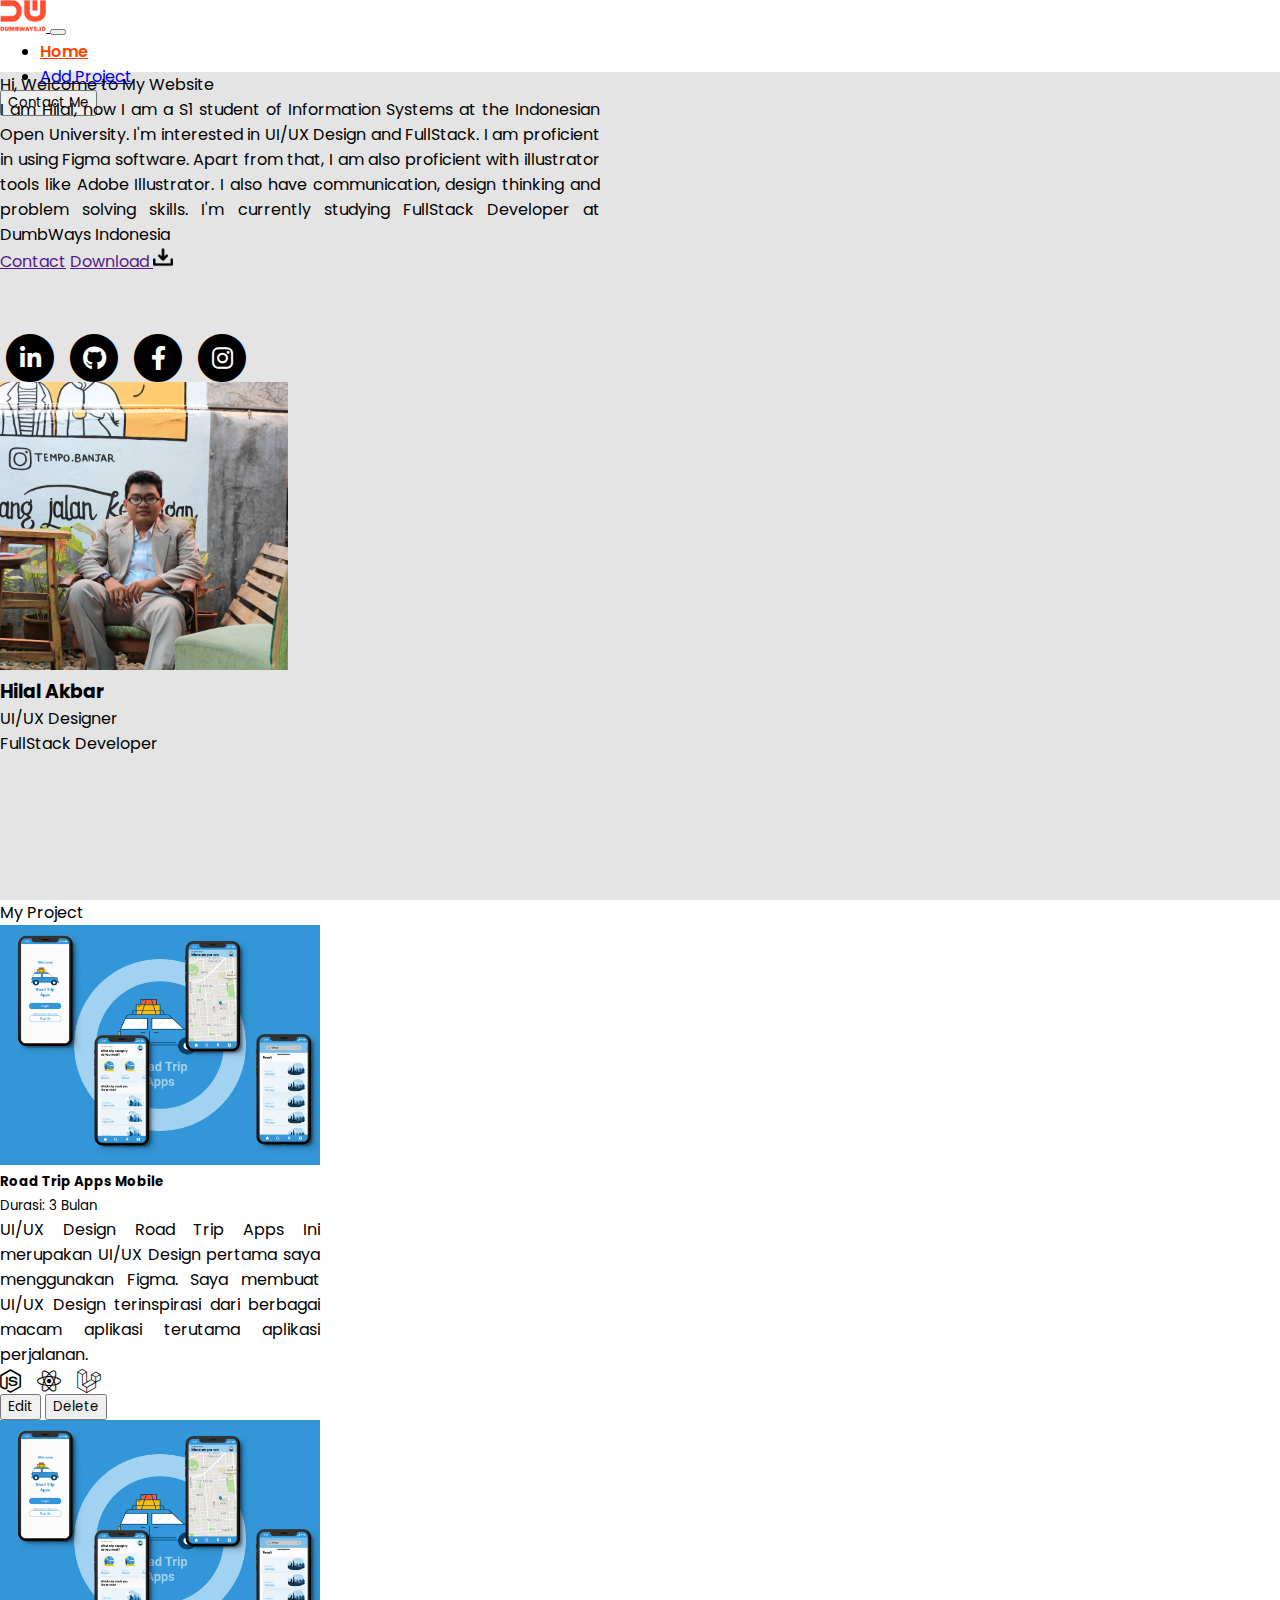
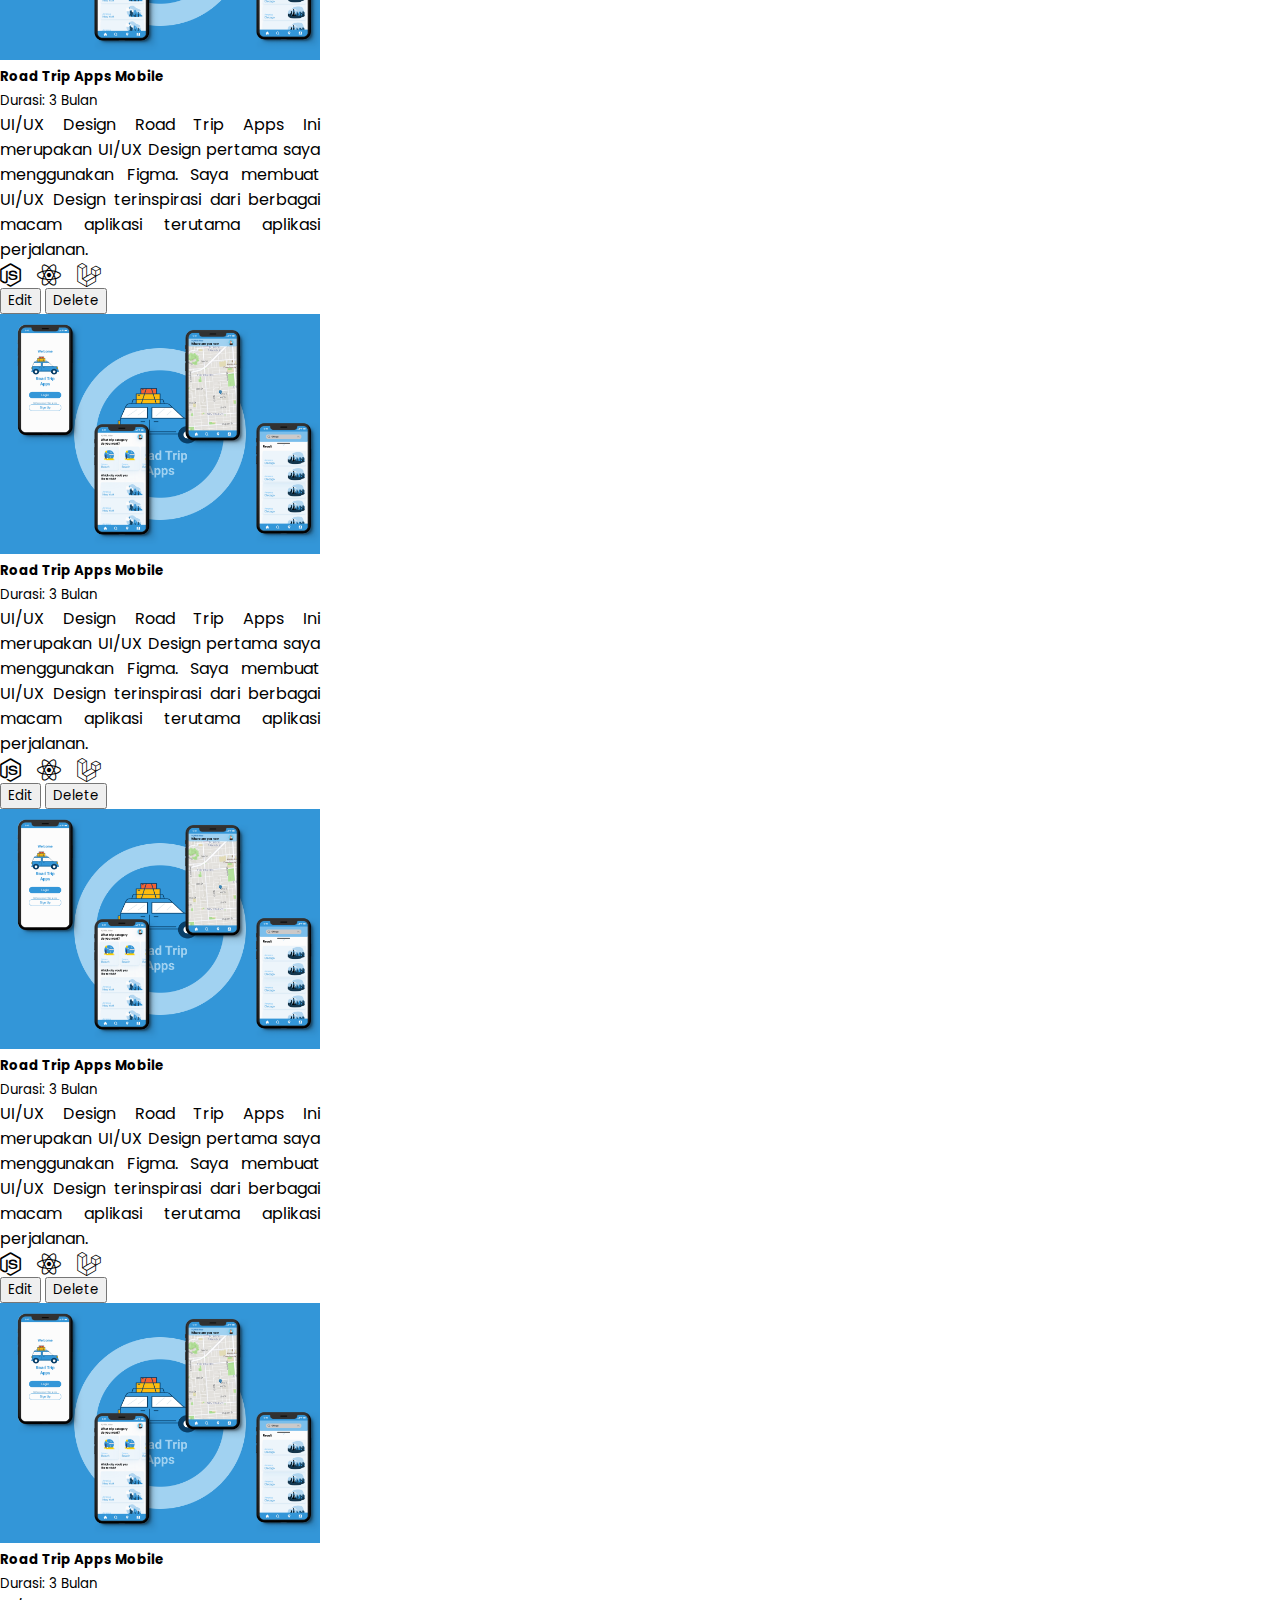
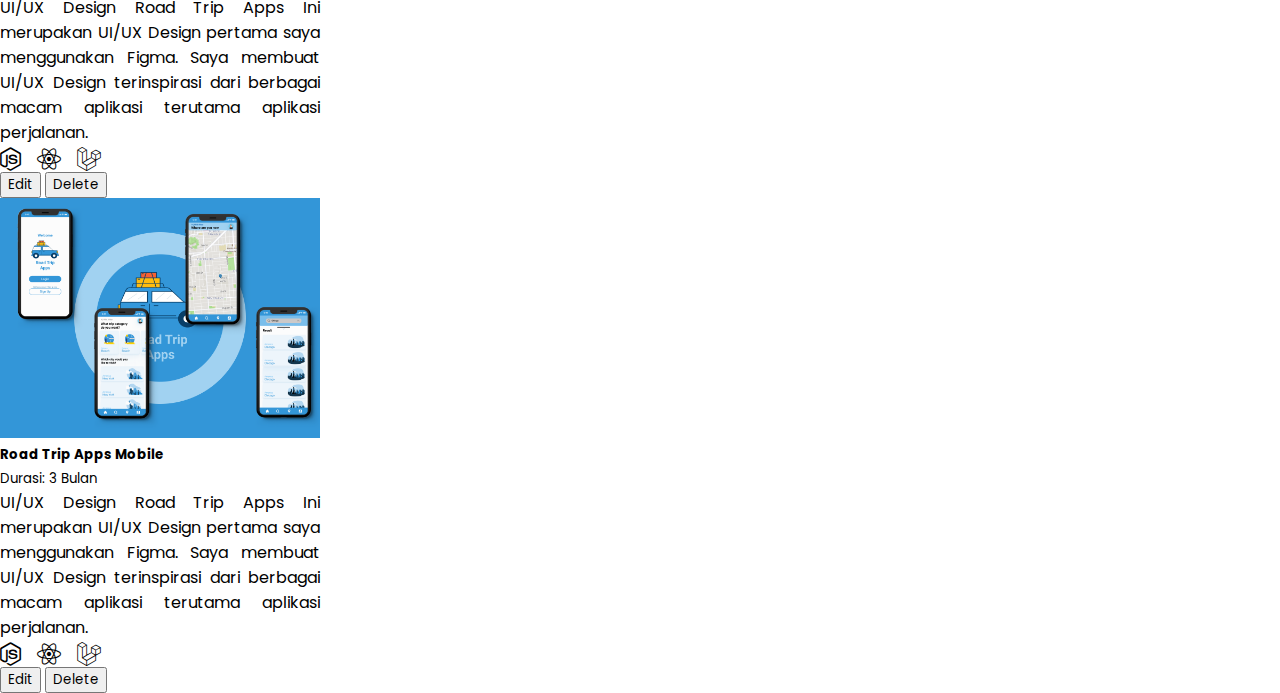
==== index.html @ f837141d "task day6 (chapter2)" ====
<!DOCTYPE html>
<html lang="en">
    <head>
        <meta charset="utf-8" />
        <meta name="viewport" content="width=device-width, initial-scale=1" />
        <title>Bootstrap demo</title>

        <!-- My Style -->
        <link rel="stylesheet" href="style.css" />

        <!-- Bootstrap Style -->
        <link
            href="https://cdn.jsdelivr.net/npm/bootstrap@5.2.0-beta1/dist/css/bootstrap.min.css"
            rel="stylesheet"
            integrity="sha384-0evHe/X+R7YkIZDRvuzKMRqM+OrBnVFBL6DOitfPri4tjfHxaWutUpFmBp4vmVor"
            crossorigin="anonymous"
        />

        <!-- Font Style -->
        <link rel="preconnect" href="https://fonts.googleapis.com" />
        <link rel="preconnect" href="https://fonts.gstatic.com" crossorigin />
        <link
            href="https://fonts.googleapis.com/css2?family=Poppins:wght@200;400;500;600;700;800;900&display=swap"
            rel="stylesheet"
        />
        <link
            rel="stylesheet"
            href="https://cdnjs.cloudflare.com/ajax/libs/font-awesome/6.1.1/css/all.min.css"
            integrity="sha512-KfkfwYDsLkIlwQp6LFnl8zNdLGxu9YAA1QvwINks4PhcElQSvqcyVLLD9aMhXd13uQjoXtEKNosOWaZqXgel0g=="
            crossorigin="anonymous"
            referrerpolicy="no-referrer"
        />
        <link
            rel="stylesheet"
            href="https://cdnjs.cloudflare.com/ajax/libs/font-awesome/6.0.0/css/all.min.css"
            integrity="sha512-9usAa10IRO0HhonpyAIVpjrylPvoDwiPUiKdWk5t3PyolY1cOd4DSE0Ga+ri4AuTroPR5aQvXU9xC6qOPnzFeg=="
            crossorigin="anonymous"
            referrerpolicy="no-referrer"
        />
        <link
            rel="stylesheet"
            href="https://cdnjs.cloudflare.com/ajax/libs/font-awesome/6.0.0-beta2/css/all.min.css"
            integrity="sha512-YWzhKL2whUzgiheMoBFwW8CKV4qpHQAEuvilg9FAn5VJUDwKZZxkJNuGM4XkWuk94WCrrwslk8yWNGmY1EduTA=="
            crossorigin="anonymous"
            referrerpolicy="no-referrer"
        />
        <link
            rel="stylesheet"
            href="https://cdnjs.cloudflare.com/ajax/libs/font-awesome/6.0.0-beta3/css/all.min.css"
            integrity="sha512-Fo3rlrZj/k7ujTnHg4CGR2D7kSs0v4LLanw2qksYuRlEzO+tcaEPQogQ0KaoGN26/zrn20ImR1DfuLWnOo7aBA=="
            crossorigin="anonymous"
            referrerpolicy="no-referrer"
        />
        <link
            rel="stylesheet"
            href="https://cdnjs.cloudflare.com/ajax/libs/font-awesome/6.1.0/css/all.min.css"
            integrity="sha512-10/jx2EXwxxWqCLX/hHth/vu2KY3jCF70dCQB8TSgNjbCVAC/8vai53GfMDrO2Emgwccf2pJqxct9ehpzG+MTw=="
            crossorigin="anonymous"
            referrerpolicy="no-referrer"
        />
    </head>
    <body>
        <nav class="navbar navbar-expand-lg bg-light">
            <div class="container-lg">
                <a class="navbar-brand" href="#"
                    ><img src="asset/img/brandred.png" alt="logo" height="32" />
                </a>
                <button
                    class="navbar-toggler"
                    type="button"
                    data-bs-toggle="collapse"
                    data-bs-target="#navbarSupportedContent"
                    aria-controls="navbarSupportedContent"
                    aria-expanded="false"
                    aria-label="Toggle navigation"
                >
                    <span class="navbar-toggler-icon"></span>
                </button>
                <div
                    class="collapse navbar-collapse"
                    id="navbarSupportedContent"
                >
                    <ul class="navbar-nav me-auto mb-2 mb-lg-0">
                        <li class="nav-item">
                            <a
                                class="nav-link text-orange"
                                aria-current="page"
                                href="#"
                            >
                                Home
                            </a>
                        </li>
                        <li class="nav-item">
                            <a class="nav-link" aria-current="page" href="my project/project.html" target="_blank">
                                Add Project
                            </a>
                        </li>
                    </ul>
                    <button class="btn btn-dark text-white" type="submit">
                        Contact Me
                    </button>
                </div>
            </div>
        </nav>

        <div
            class="container-fluid d-flex justify-content-center align-items-center bg-blue"
        >
            <div class="container-lg">
                <div
                    class="d-flex justify-content-center rounded shadow bg-white py-5"
                >
                    <div class="container-content me-5">
                        <p class="h2 mb-3 fw-bold">Hi, Welcome to My Website</p>
                        <p class="mb-5">
                            I am Hilal, now I am a S1 student of Information
                            Systems at the Indonesian Open University. I'm
                            interested in UI/UX Design and FullStack. I am
                            proficient in using Figma software. Apart from that,
                            I am also proficient with illustrator tools like
                            Adobe Illustrator. I also have communication, design
                            thinking and problem solving skills. I'm currently
                            studying FullStack Developer at DumbWays Indonesia
                        </p>
                        <div class="py-2">
                            <a
                                href=""
                                class="btn btn-dark py-1 px-3 rounded-pill text-white text-decoration-none"
                                >Contact</a
                            >
                            <a
                                href=""
                                class="text-dark text-decoration-none ms-3"
                                >Download
                                <img
                                    src="asset/icon/arrow_download_icon.png"
                                    alt=""
                                    height="20"
                            /></a>
                        </div>
                        <div class="media">
                            <span class="fa-stack">
                                <i
                                    class="fa-solid fa-circle fa-stack-2x text-center"
                                ></i>
                                <a
                                    href="https://www.linkedin.com/in/hilal-akbar/"
                                    target="_blank"
                                >
                                    <i
                                        class="fa-brands fa-linkedin-in fa-stack-1x fa-inverse"
                                    ></i>
                                </a>
                            </span>
                            <span class="fa-stack">
                                <i class="fa-solid fa-circle fa-stack-2x"></i>
                                <a
                                    href="https://github.com/akbr-hilal"
                                    target="_blank"
                                >
                                    <i
                                        class="fa-brands fa-github fa-stack-1x fa-inverse"
                                    ></i>
                                </a>
                            </span>
                            <span class="fa-stack">
                                <i class="fa-solid fa-circle fa-stack-2x"></i>
                                <a
                                    href="https://www.facebook.com/akbrhilal/"
                                    target="_blank"
                                >
                                    <i
                                        class="fa-brands fa-facebook-f fa-stack-1x fa-inverse"
                                    ></i>
                                </a>
                            </span>
                            <span class="fa-stack">
                                <i class="fa-solid fa-circle fa-stack-2x"></i>
                                <a
                                    href="https://www.instagram.com/akbr_hilal/"
                                    target="_blank"
                                >
                                    <i
                                        class="fa-brands fa-instagram fa-stack-1x fa-inverse"
                                    ></i>
                                </a>
                            </span>
                        </div>
                    </div>
                    <div class="card rounded" style="width: 18rem">
                        <img
                            src="asset/img/IMG_4222.jpg"
                            class="card-img-top rounded-top"
                            alt="..."
                        />
                        <div class="card-body">
                            <h3 class="card-title text-center">Hilal Akbar</h3>
                            <p class="card-text text-center">
                                UI/UX Designer <br />
                                FullStack Developer
                            </p>
                        </div>
                    </div>
                </div>
            </div>
        </div>

        <div class="container-fluid2">
            <div class="pt-4">
                <p class="h2 text-center fw-bold">My Project</p>
                <div class="container bg-white">
                    <div class="d-flex justify-content-center flex-row py-3 flex-wrap align">
                        <div class="card bg-light ms-4 mb-5" style="width: 20rem">
                            <img
                                src="asset/img/uplabs.png"
                                class="card-img-top"
                                alt=""
                            />
                            <div class="card-body">
                                <h5 class="card-title m-0 p-0">Road Trip Apps Mobile </h5>
                                <p class="mb-3"><small>Durasi: 3 Bulan</small></p>
                                <p class="card-text mb-4">
                                    UI/UX Design Road Trip Apps Ini merupakan UI/UX Design pertama saya menggunakan Figma. Saya membuat UI/UX Design terinspirasi dari berbagai macam aplikasi terutama aplikasi perjalanan.
                                    
                                </p>
                            </div>
                            <div class="card-body">
                                <i class="fa-brands fa-node-js"></i>
                                <i class="fa-brands fa-react"></i>
                                <i class="fa-brands fa-laravel"></i>
                            </div>

                            <div class="d-grid gap-2 d-md-flex mx-auto mb-3 justify-content-center">
                                <button class="btn btn-dark col-12 " type="button">
                                    Edit
                                </button>
                                <button class="btn btn-dark col-12 " type="button">
                                    Delete
                                </button>
                            </div>
                        </div>
                        <div class="card bg-light ms-4 mb-5" style="width: 20rem">
                            <img
                                src="asset/img/uplabs.png"
                                class="card-img-top"
                                alt=""
                            />
                            <div class="card-body">
                                <h5 class="card-title m-0 p-0">Road Trip Apps Mobile </h5>
                                <p class="mb-3"><small>Durasi: 3 Bulan</small></p>
                                <p class="card-text mb-4">
                                    UI/UX Design Road Trip Apps Ini merupakan UI/UX Design pertama saya menggunakan Figma. Saya membuat UI/UX Design terinspirasi dari berbagai macam aplikasi terutama aplikasi perjalanan.
                                    
                                </p>
                            </div>
                            <div class="card-body">
                                <i class="fa-brands fa-node-js"></i>
                                <i class="fa-brands fa-react"></i>
                                <i class="fa-brands fa-laravel"></i>
                            </div>

                            <div class="d-grid gap-2 d-md-flex mx-auto mb-3 justify-content-center">
                                <button class="btn btn-dark col-12 " type="button">
                                    Edit
                                </button>
                                <button class="btn btn-dark col-12 " type="button">
                                    Delete
                                </button>
                            </div>
                        </div>
                        <div class="card bg-light ms-4 mb-5" style="width: 20rem">
                            <img
                                src="asset/img/uplabs.png"
                                class="card-img-top"
                                alt=""
                            />
                            <div class="card-body">
                                <h5 class="card-title m-0 p-0">Road Trip Apps Mobile </h5>
                                <p class="mb-3"><small>Durasi: 3 Bulan</small></p>
                                <p class="card-text mb-4">
                                    UI/UX Design Road Trip Apps Ini merupakan UI/UX Design pertama saya menggunakan Figma. Saya membuat UI/UX Design terinspirasi dari berbagai macam aplikasi terutama aplikasi perjalanan.
                                    
                                </p>
                            </div>
                            <div class="card-body">
                                <i class="fa-brands fa-node-js"></i>
                                <i class="fa-brands fa-react"></i>
                                <i class="fa-brands fa-laravel"></i>
                            </div>

                            <div class="d-grid gap-2 d-md-flex mx-auto mb-3 justify-content-center">
                                <button class="btn btn-dark col-12 " type="button">
                                    Edit
                                </button>
                                <button class="btn btn-dark col-12 " type="button">
                                    Delete
                                </button>
                            </div>
                        </div>
                        <div class="card bg-light ms-4 mb-5" style="width: 20rem">
                            <img
                                src="asset/img/uplabs.png"
                                class="card-img-top"
                                alt=""
                            />
                            <div class="card-body">
                                <h5 class="card-title m-0 p-0">Road Trip Apps Mobile </h5>
                                <p class="mb-3"><small>Durasi: 3 Bulan</small></p>
                                <p class="card-text mb-4">
                                    UI/UX Design Road Trip Apps Ini merupakan UI/UX Design pertama saya menggunakan Figma. Saya membuat UI/UX Design terinspirasi dari berbagai macam aplikasi terutama aplikasi perjalanan.
                                    
                                </p>
                            </div>
                            <div class="card-body">
                                <i class="fa-brands fa-node-js"></i>
                                <i class="fa-brands fa-react"></i>
                                <i class="fa-brands fa-laravel"></i>
                            </div>

                            <div class="d-grid gap-2 d-md-flex mx-auto mb-3 justify-content-center">
                                <button class="btn btn-dark col-12 " type="button">
                                    Edit
                                </button>
                                <button class="btn btn-dark col-12 " type="button">
                                    Delete
                                </button>
                            </div>
                        </div>
                        <div class="card bg-light ms-4 mb-5" style="width: 20rem">
                            <img
                                src="asset/img/uplabs.png"
                                class="card-img-top"
                                alt=""
                            />
                            <div class="card-body">
                                <h5 class="card-title m-0 p-0">Road Trip Apps Mobile </h5>
                                <p class="mb-3"><small>Durasi: 3 Bulan</small></p>
                                <p class="card-text mb-4">
                                    UI/UX Design Road Trip Apps Ini merupakan UI/UX Design pertama saya menggunakan Figma. Saya membuat UI/UX Design terinspirasi dari berbagai macam aplikasi terutama aplikasi perjalanan.
                                    
                                </p>
                            </div>
                            <div class="card-body">
                                <i class="fa-brands fa-node-js"></i>
                                <i class="fa-brands fa-react"></i>
                                <i class="fa-brands fa-laravel"></i>
                            </div>

                            <div class="d-grid gap-2 d-md-flex mx-auto mb-3 justify-content-center">
                                <button class="btn btn-dark col-12 " type="button">
                                    Edit
                                </button>
                                <button class="btn btn-dark col-12 " type="button">
                                    Delete
                                </button>
                            </div>
                        </div>
                        <div class="card bg-light ms-4 mb-5" style="width: 20rem">
                            <img
                                src="asset/img/uplabs.png"
                                class="card-img-top"
                                alt=""
                            />
                            <div class="card-body">
                                <h5 class="card-title m-0 p-0">Road Trip Apps Mobile </h5>
                                <p class="mb-3"><small>Durasi: 3 Bulan</small></p>
                                <p class="card-text mb-4">
                                    UI/UX Design Road Trip Apps Ini merupakan UI/UX Design pertama saya menggunakan Figma. Saya membuat UI/UX Design terinspirasi dari berbagai macam aplikasi terutama aplikasi perjalanan.
                                    
                                </p>
                            </div>
                            <div class="card-body">
                                <i class="fa-brands fa-node-js"></i>
                                <i class="fa-brands fa-react"></i>
                                <i class="fa-brands fa-laravel"></i>
                            </div>

                            <div class="d-grid gap-2 d-md-flex mx-auto mb-3 justify-content-center">
                                <button class="btn btn-dark col-12 " type="button">
                                    Edit
                                </button>
                                <button class="btn btn-dark col-12 " type="button">
                                    Delete
                                </button>
                            </div>
                        </div>
                    </div>
                </div>
            </div>
        </div>
        <!-- My JS -->

        <!-- Bootstrap JS -->
        <script
            src="https://cdn.jsdelivr.net/npm/bootstrap@5.2.0-beta1/dist/js/bootstrap.bundle.min.js"
            integrity="sha384-pprn3073KE6tl6bjs2QrFaJGz5/SUsLqktiwsUTF55Jfv3qYSDhgCecCxMW52nD2"
            crossorigin="anonymous"
        ></script>
    </body>
</html>
---- style.css ----
*{
  /* background-color: red; */
  margin: 0;
  font-family: 'Poppins', sans-serif;
}

nav{
    height: 8vh;
}

.bg-blue{
    background-color: rgb(228, 228, 228);
}

.container-fluid{
  height: 92vh;
}

.container-content{
  width: 600px;
  text-align: justify;
}

.container-fluid2{
    height: 100vh;
}

.text-orange{
    font-weight: 600 !important;
    color: orangered !important;
}

.btn-dark:hover{
    background-color: orangered !important;
    border: 1px solid orangered !important;
}

.text-dark:hover{
  font-weight: 700;
}

.media{   
  padding-top: 60px;
}

.media img{
  width: 40px;
  margin-right: 24px;
}

.fa-stack{
  font-size: 24px;
  vertical-align: middle;
}
.fa-stack:hover{
  color: orangered;
}

i{
  vertical-align: middle;
}

/* Project List */
.card img{
    width: 100%;
    object-fit: cover;
}

.card .card-body{
    text-align: justify;
}

.card .card-body i{
    font-size: 24px;
    padding-right: 12px;
    font-weight: 500;
}
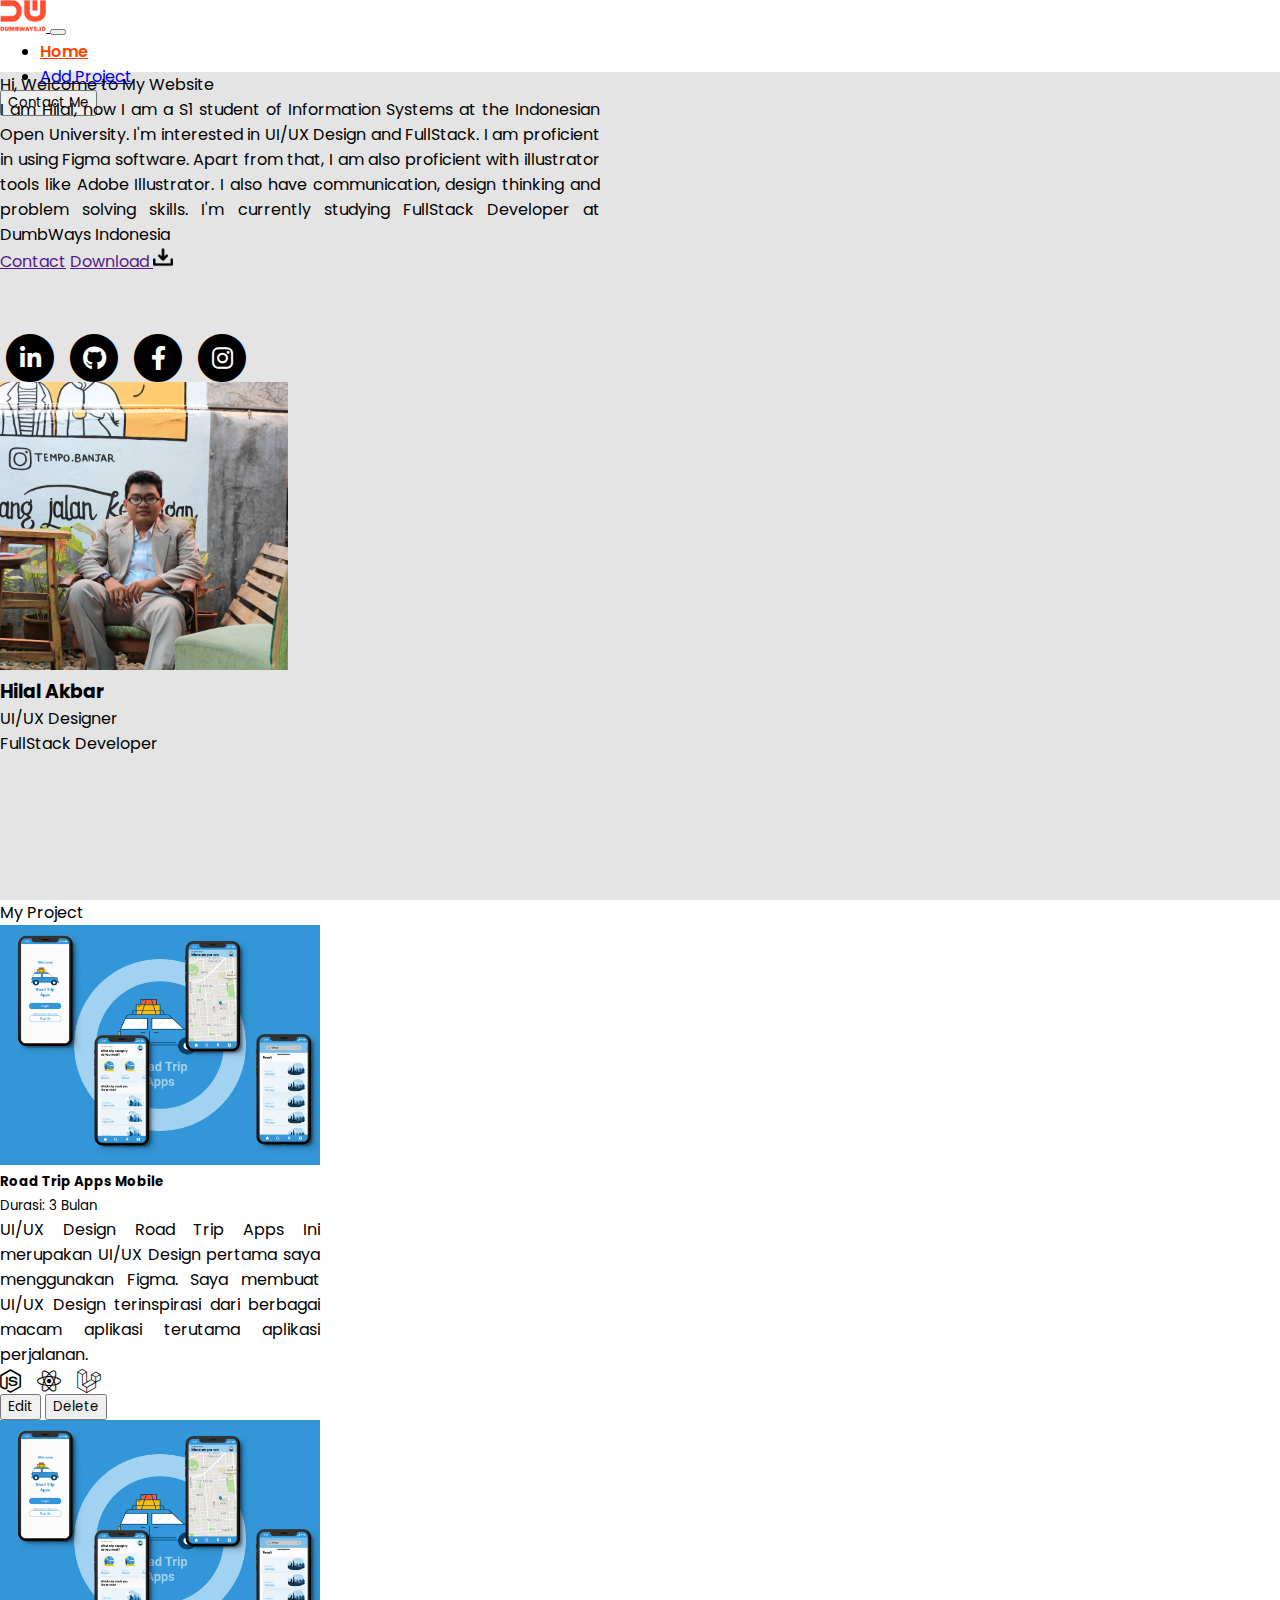
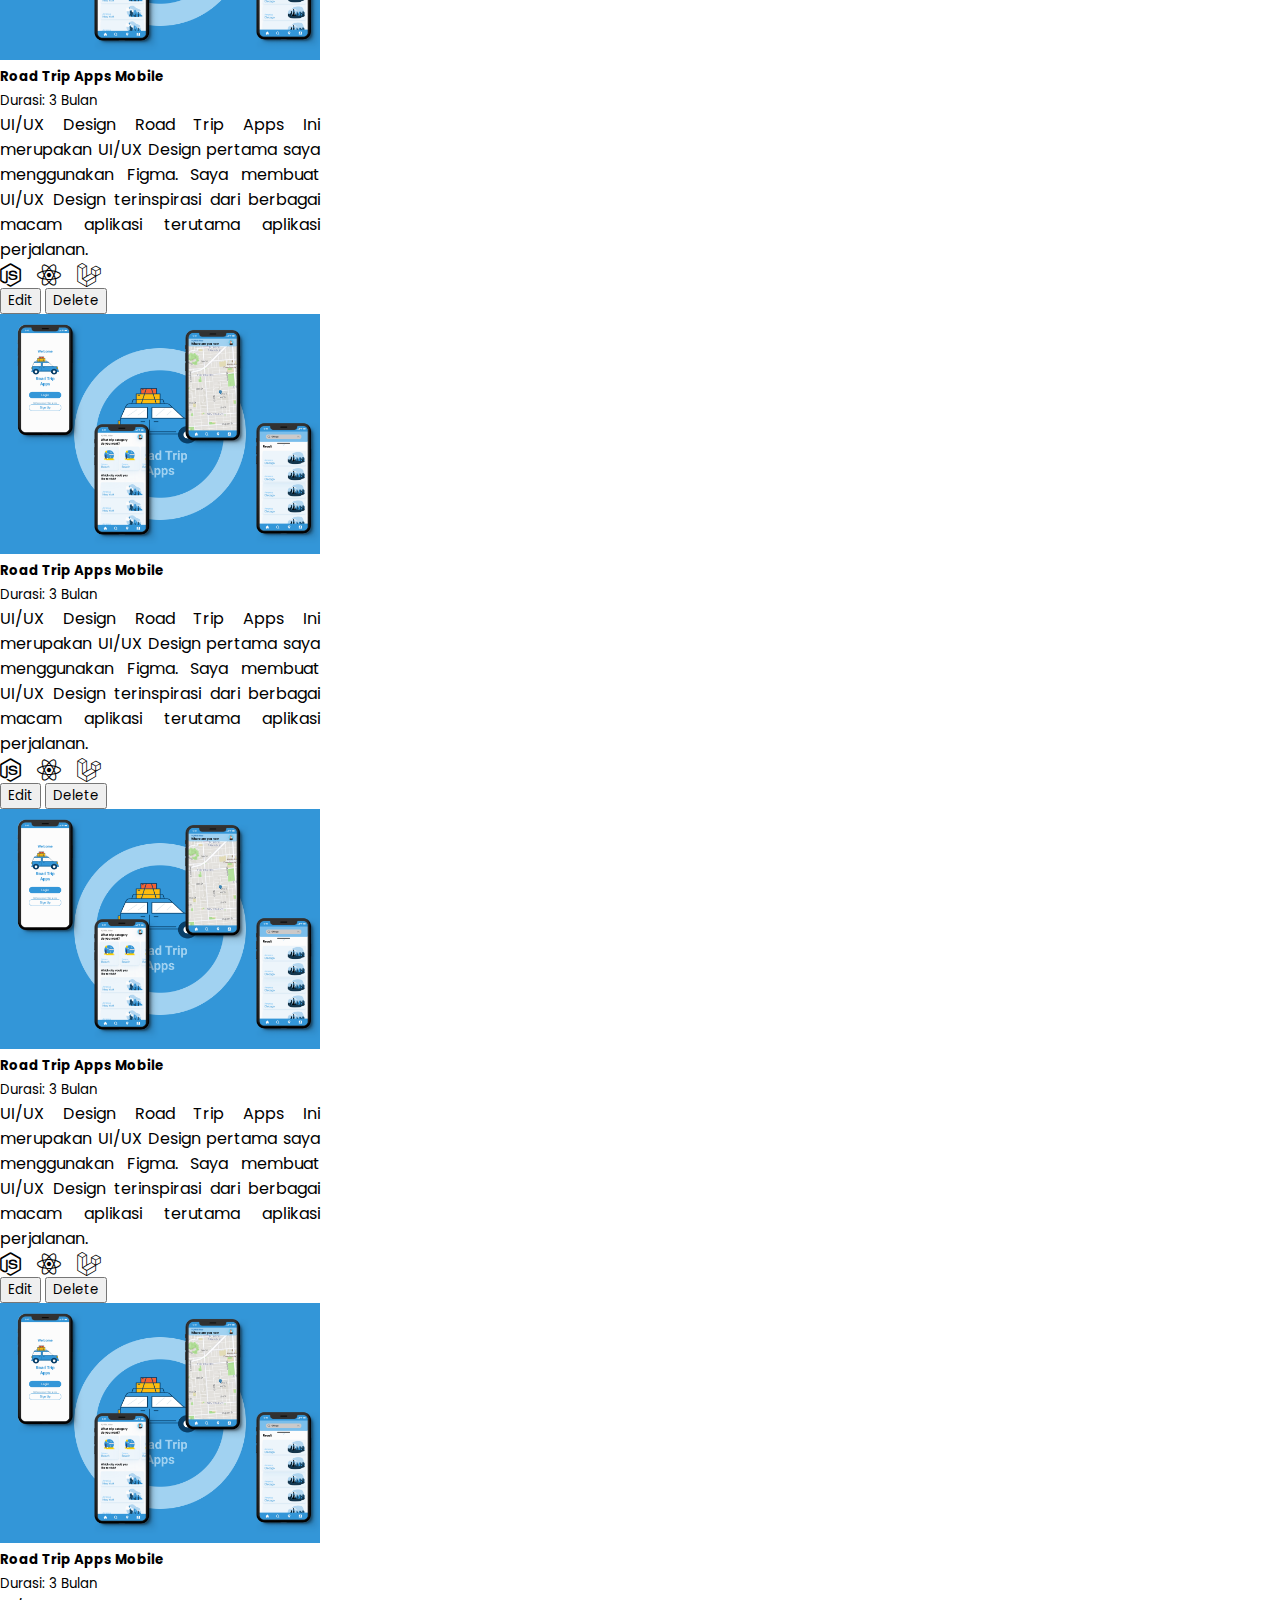
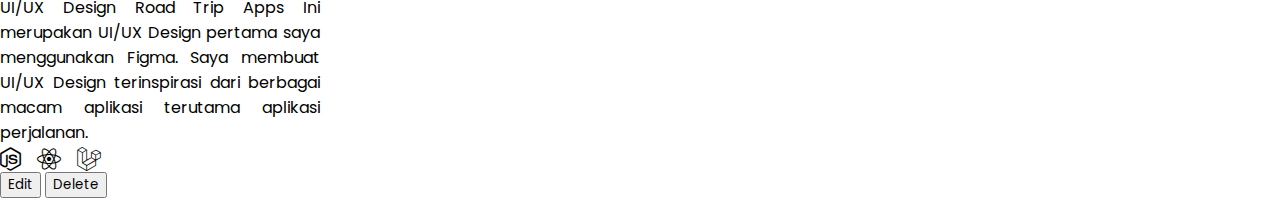
==== commit 9929fe1e: "revisi style add project & contact" ====
--- a/index.html
+++ b/index.html
@@ -3,7 +3,7 @@
     <head>
         <meta charset="utf-8" />
         <meta name="viewport" content="width=device-width, initial-scale=1" />
-        <title>Bootstrap demo</title>
+        <title>Home Page</title>
 
         <!-- My Style -->
         <link rel="stylesheet" href="style.css" />
@@ -82,8 +82,7 @@
                 >
                     <ul class="navbar-nav me-auto mb-2 mb-lg-0">
                         <li class="nav-item">
-                            <a
-                                class="nav-link text-orange"
+                            <a class="nav-link text-orange"
                                 aria-current="page"
                                 href="#"
                             >
@@ -96,9 +95,11 @@
                             </a>
                         </li>
                     </ul>
-                    <button class="btn btn-dark text-white" type="submit">
-                        Contact Me
-                    </button>
+                    <a href="my contact/contact.html">
+                        <button class="btn btn-dark text-white" type="submit">
+                            Contact Me
+                        </button>
+                    </a>
                 </div>
             </div>
         </nav>
@@ -108,8 +109,7 @@
         >
             <div class="container-lg">
                 <div
-                    class="d-flex justify-content-center rounded shadow bg-white py-5"
-                >
+                    class="d-flex justify-content-center rounded shadow bg-white py-5">
                     <div class="container-content me-5">
                         <p class="h2 mb-3 fw-bold">Hi, Welcome to My Website</p>
                         <p class="mb-5">
@@ -187,7 +187,7 @@
                             </span>
                         </div>
                     </div>
-                    <div class="card rounded" style="width: 18rem">
+                    <div class="card rounded shadow" style="width: 18rem">
                         <img
                             src="asset/img/IMG_4222.jpg"
                             class="card-img-top rounded-top"
@@ -206,156 +206,127 @@
         </div>
 
         <div class="container-fluid2">
-            <div class="pt-4">
-                <p class="h2 text-center fw-bold">My Project</p>
+            <div class="pt-4 mt-5">
+                <p class="h2 text-center fw-bold mb-5"> My Project </p>
                 <div class="container bg-white">
-                    <div class="d-flex justify-content-center flex-row py-3 flex-wrap align">
-                        <div class="card bg-light ms-4 mb-5" style="width: 20rem">
-                            <img
-                                src="asset/img/uplabs.png"
-                                class="card-img-top"
-                                alt=""
-                            />
-                            <div class="card-body">
-                                <h5 class="card-title m-0 p-0">Road Trip Apps Mobile </h5>
-                                <p class="mb-3"><small>Durasi: 3 Bulan</small></p>
-                                <p class="card-text mb-4">
-                                    UI/UX Design Road Trip Apps Ini merupakan UI/UX Design pertama saya menggunakan Figma. Saya membuat UI/UX Design terinspirasi dari berbagai macam aplikasi terutama aplikasi perjalanan.
-                                    
-                                </p>
-                            </div>
-                            <div class="card-body">
-                                <i class="fa-brands fa-node-js"></i>
-                                <i class="fa-brands fa-react"></i>
-                                <i class="fa-brands fa-laravel"></i>
-                            </div>
-
-                            <div class="d-grid gap-2 d-md-flex mx-auto mb-3 justify-content-center">
-                                <button class="btn btn-dark col-12 " type="button">
-                                    Edit
-                                </button>
-                                <button class="btn btn-dark col-12 " type="button">
-                                    Delete
-                                </button>
-                            </div>
-                        </div>
-                        <div class="card bg-light ms-4 mb-5" style="width: 20rem">
-                            <img
-                                src="asset/img/uplabs.png"
-                                class="card-img-top"
-                                alt=""
-                            />
-                            <div class="card-body">
-                                <h5 class="card-title m-0 p-0">Road Trip Apps Mobile </h5>
-                                <p class="mb-3"><small>Durasi: 3 Bulan</small></p>
-                                <p class="card-text mb-4">
-                                    UI/UX Design Road Trip Apps Ini merupakan UI/UX Design pertama saya menggunakan Figma. Saya membuat UI/UX Design terinspirasi dari berbagai macam aplikasi terutama aplikasi perjalanan.
-                                    
-                                </p>
-                            </div>
-                            <div class="card-body">
-                                <i class="fa-brands fa-node-js"></i>
-                                <i class="fa-brands fa-react"></i>
-                                <i class="fa-brands fa-laravel"></i>
-                            </div>
-
-                            <div class="d-grid gap-2 d-md-flex mx-auto mb-3 justify-content-center">
-                                <button class="btn btn-dark col-12 " type="button">
-                                    Edit
-                                </button>
-                                <button class="btn btn-dark col-12 " type="button">
-                                    Delete
-                                </button>
-                            </div>
-                        </div>
-                        <div class="card bg-light ms-4 mb-5" style="width: 20rem">
-                            <img
-                                src="asset/img/uplabs.png"
-                                class="card-img-top"
-                                alt=""
-                            />
-                            <div class="card-body">
-                                <h5 class="card-title m-0 p-0">Road Trip Apps Mobile </h5>
-                                <p class="mb-3"><small>Durasi: 3 Bulan</small></p>
-                                <p class="card-text mb-4">
-                                    UI/UX Design Road Trip Apps Ini merupakan UI/UX Design pertama saya menggunakan Figma. Saya membuat UI/UX Design terinspirasi dari berbagai macam aplikasi terutama aplikasi perjalanan.
-                                    
-                                </p>
-                            </div>
-                            <div class="card-body">
-                                <i class="fa-brands fa-node-js"></i>
-                                <i class="fa-brands fa-react"></i>
-                                <i class="fa-brands fa-laravel"></i>
-                            </div>
-
-                            <div class="d-grid gap-2 d-md-flex mx-auto mb-3 justify-content-center">
-                                <button class="btn btn-dark col-12 " type="button">
-                                    Edit
-                                </button>
-                                <button class="btn btn-dark col-12 " type="button">
-                                    Delete
-                                </button>
-                            </div>
-                        </div>
-                        <div class="card bg-light ms-4 mb-5" style="width: 20rem">
-                            <img
-                                src="asset/img/uplabs.png"
-                                class="card-img-top"
-                                alt=""
-                            />
-                            <div class="card-body">
-                                <h5 class="card-title m-0 p-0">Road Trip Apps Mobile </h5>
-                                <p class="mb-3"><small>Durasi: 3 Bulan</small></p>
-                                <p class="card-text mb-4">
-                                    UI/UX Design Road Trip Apps Ini merupakan UI/UX Design pertama saya menggunakan Figma. Saya membuat UI/UX Design terinspirasi dari berbagai macam aplikasi terutama aplikasi perjalanan.
-                                    
-                                </p>
-                            </div>
-                            <div class="card-body">
-                                <i class="fa-brands fa-node-js"></i>
-                                <i class="fa-brands fa-react"></i>
-                                <i class="fa-brands fa-laravel"></i>
-                            </div>
-
-                            <div class="d-grid gap-2 d-md-flex mx-auto mb-3 justify-content-center">
-                                <button class="btn btn-dark col-12 " type="button">
-                                    Edit
-                                </button>
-                                <button class="btn btn-dark col-12 " type="button">
-                                    Delete
-                                </button>
-                            </div>
-                        </div>
-                        <div class="card bg-light ms-4 mb-5" style="width: 20rem">
-                            <img
-                                src="asset/img/uplabs.png"
-                                class="card-img-top"
-                                alt=""
-                            />
-                            <div class="card-body">
-                                <h5 class="card-title m-0 p-0">Road Trip Apps Mobile </h5>
-                                <p class="mb-3"><small>Durasi: 3 Bulan</small></p>
-                                <p class="card-text mb-4">
-                                    UI/UX Design Road Trip Apps Ini merupakan UI/UX Design pertama saya menggunakan Figma. Saya membuat UI/UX Design terinspirasi dari berbagai macam aplikasi terutama aplikasi perjalanan.
-                                    
-                                </p>
-                            </div>
-                            <div class="card-body">
-                                <i class="fa-brands fa-node-js"></i>
-                                <i class="fa-brands fa-react"></i>
-                                <i class="fa-brands fa-laravel"></i>
-                            </div>
-
-                            <div class="d-grid gap-2 d-md-flex mx-auto mb-3 justify-content-center">
-                                <button class="btn btn-dark col-12 " type="button">
-                                    Edit
-                                </button>
-                                <button class="btn btn-dark col-12 " type="button">
-                                    Delete
-                                </button>
-                            </div>
-                        </div>
-                        <div class="card bg-light ms-4 mb-5" style="width: 20rem">
+                    <div class="row row-cols-3">
+                        <div class="col card bg-light mb-5 p-0 ms-5" style="width: 20rem">
+                            <img
+                                src="asset/img/uplabs.png"
+                                class="card-img-top"
+                                alt=""
+                            />
+                            <div class="card-body">
+                                <h5 class="card-title m-0 p-0">Road Trip Apps Mobile </h5>
+                                <p class="mb-3"><small>Durasi: 3 Bulan</small></p>
+                                <p class="card-text mb-4">
+                                    UI/UX Design Road Trip Apps Ini merupakan UI/UX Design pertama saya menggunakan Figma. Saya membuat UI/UX Design terinspirasi dari berbagai macam aplikasi terutama aplikasi perjalanan.
+                                    
+                                </p>
+                            </div>
+                            <div class="card-body">
+                                <i class="fa-brands fa-node-js"></i>
+                                <i class="fa-brands fa-react"></i>
+                                <i class="fa-brands fa-laravel"></i>
+                            </div>
+                            <div class="d-grid gap-2 d-md-flex mx-auto mb-3 justify-content-center">
+                                <button class="btn btn-dark col-12 " type="button">
+                                    Edit
+                                </button>
+                                <button class="btn btn-dark col-12 " type="button">
+                                    Delete
+                                </button>
+                            </div>
+
+                        </div>
+                        <div class="col card bg-light mb-5 p-0 ms-5" style="width: 20rem">
+                            <img
+                                src="asset/img/uplabs.png"
+                                class="card-img-top"
+                                alt=""
+                            />
+                            <div class="card-body">
+                                <h5 class="card-title m-0 p-0">Road Trip Apps Mobile </h5>
+                                <p class="mb-3"><small>Durasi: 3 Bulan</small></p>
+                                <p class="card-text mb-4">
+                                    UI/UX Design Road Trip Apps Ini merupakan UI/UX Design pertama saya menggunakan Figma. Saya membuat UI/UX Design terinspirasi dari berbagai macam aplikasi terutama aplikasi perjalanan.
+                                    
+                                </p>
+                            </div>
+                            <div class="card-body">
+                                <i class="fa-brands fa-node-js"></i>
+                                <i class="fa-brands fa-react"></i>
+                                <i class="fa-brands fa-laravel"></i>
+                            </div>
+
+                            <div class="d-grid gap-2 d-md-flex mx-auto mb-3 justify-content-center">
+                                <button class="btn btn-dark col-12 " type="button">
+                                    Edit
+                                </button>
+                                <button class="btn btn-dark col-12 " type="button">
+                                    Delete
+                                </button>
+                            </div>
+                        </div>
+                        <div class="col card bg-light mb-5 p-0 ms-5" style="width: 20rem">
+                            <img
+                                src="asset/img/uplabs.png"
+                                class="card-img-top"
+                                alt=""
+                            />
+                            <div class="card-body">
+                                <h5 class="card-title m-0 p-0">Road Trip Apps Mobile </h5>
+                                <p class="mb-3"><small>Durasi: 3 Bulan</small></p>
+                                <p class="card-text mb-4">
+                                    UI/UX Design Road Trip Apps Ini merupakan UI/UX Design pertama saya menggunakan Figma. Saya membuat UI/UX Design terinspirasi dari berbagai macam aplikasi terutama aplikasi perjalanan.
+                                    
+                                </p>
+                            </div>
+                            <div class="card-body">
+                                <i class="fa-brands fa-node-js"></i>
+                                <i class="fa-brands fa-react"></i>
+                                <i class="fa-brands fa-laravel"></i>
+                            </div>
+
+                            <div class="d-grid gap-2 d-md-flex mx-auto mb-3 justify-content-center">
+                                <button class="btn btn-dark col-12 " type="button">
+                                    Edit
+                                </button>
+                                <button class="btn btn-dark col-12 " type="button">
+                                    Delete
+                                </button>
+                            </div>
+                        </div>
+                        <div class="col card bg-light mb-5 p-0 ms-5" style="width: 20rem">
+                            <img
+                                src="asset/img/uplabs.png"
+                                class="card-img-top"
+                                alt=""
+                            />
+                            <div class="card-body">
+                                <h5 class="card-title m-0 p-0">Road Trip Apps Mobile </h5>
+                                <p class="mb-3"><small>Durasi: 3 Bulan</small></p>
+                                <p class="card-text mb-4">
+                                    UI/UX Design Road Trip Apps Ini merupakan UI/UX Design pertama saya menggunakan Figma. Saya membuat UI/UX Design terinspirasi dari berbagai macam aplikasi terutama aplikasi perjalanan.
+                                    
+                                </p>
+                            </div>
+                            <div class="card-body">
+                                <i class="fa-brands fa-node-js"></i>
+                                <i class="fa-brands fa-react"></i>
+                                <i class="fa-brands fa-laravel"></i>
+                            </div>
+
+                            <div class="d-grid gap-2 d-md-flex mx-auto mb-3 justify-content-center">
+                                <button class="btn btn-dark col-12 " type="button">
+                                    Edit
+                                </button>
+                                <button class="btn btn-dark col-12 " type="button">
+                                    Delete
+                                </button>
+                            </div>
+                        </div>
+                        <div class="col card bg-light mb-5 p-0 ms-5" style="width: 20rem">
                             <img
                                 src="asset/img/uplabs.png"
                                 class="card-img-top"
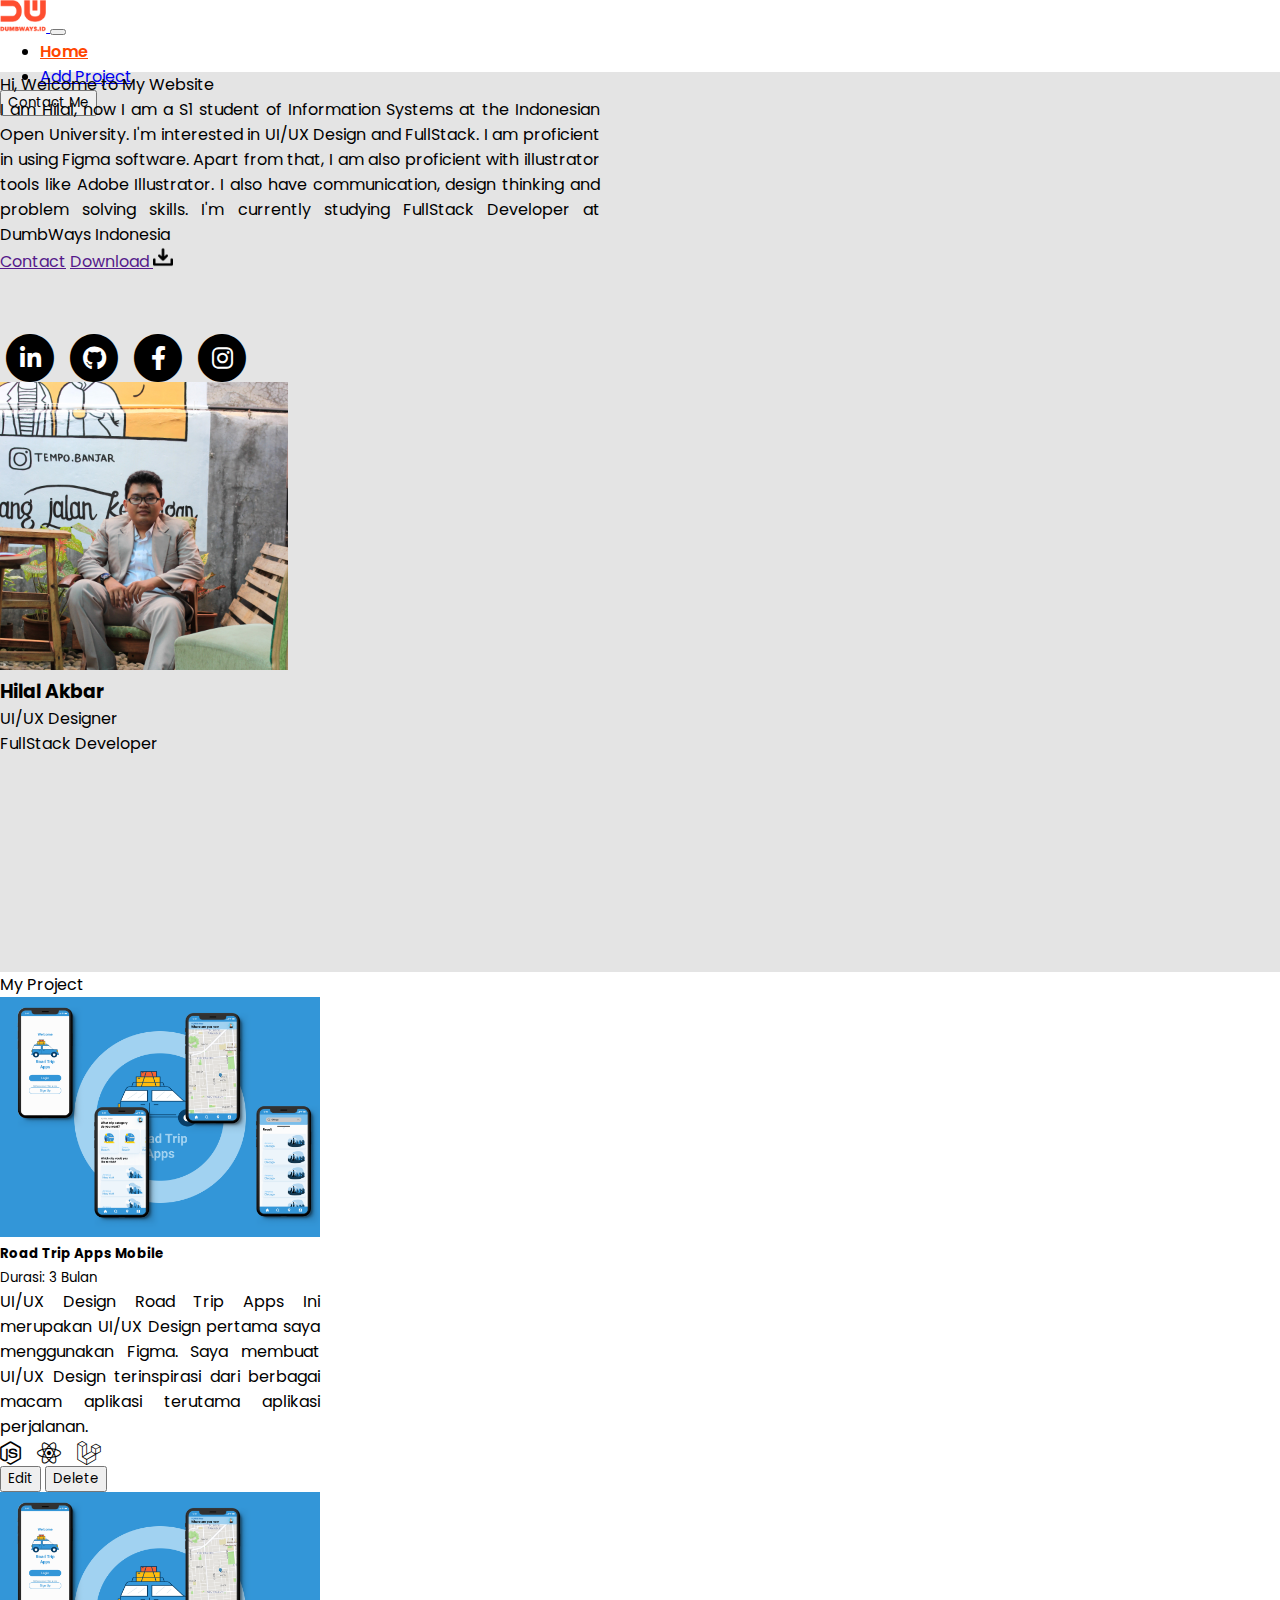
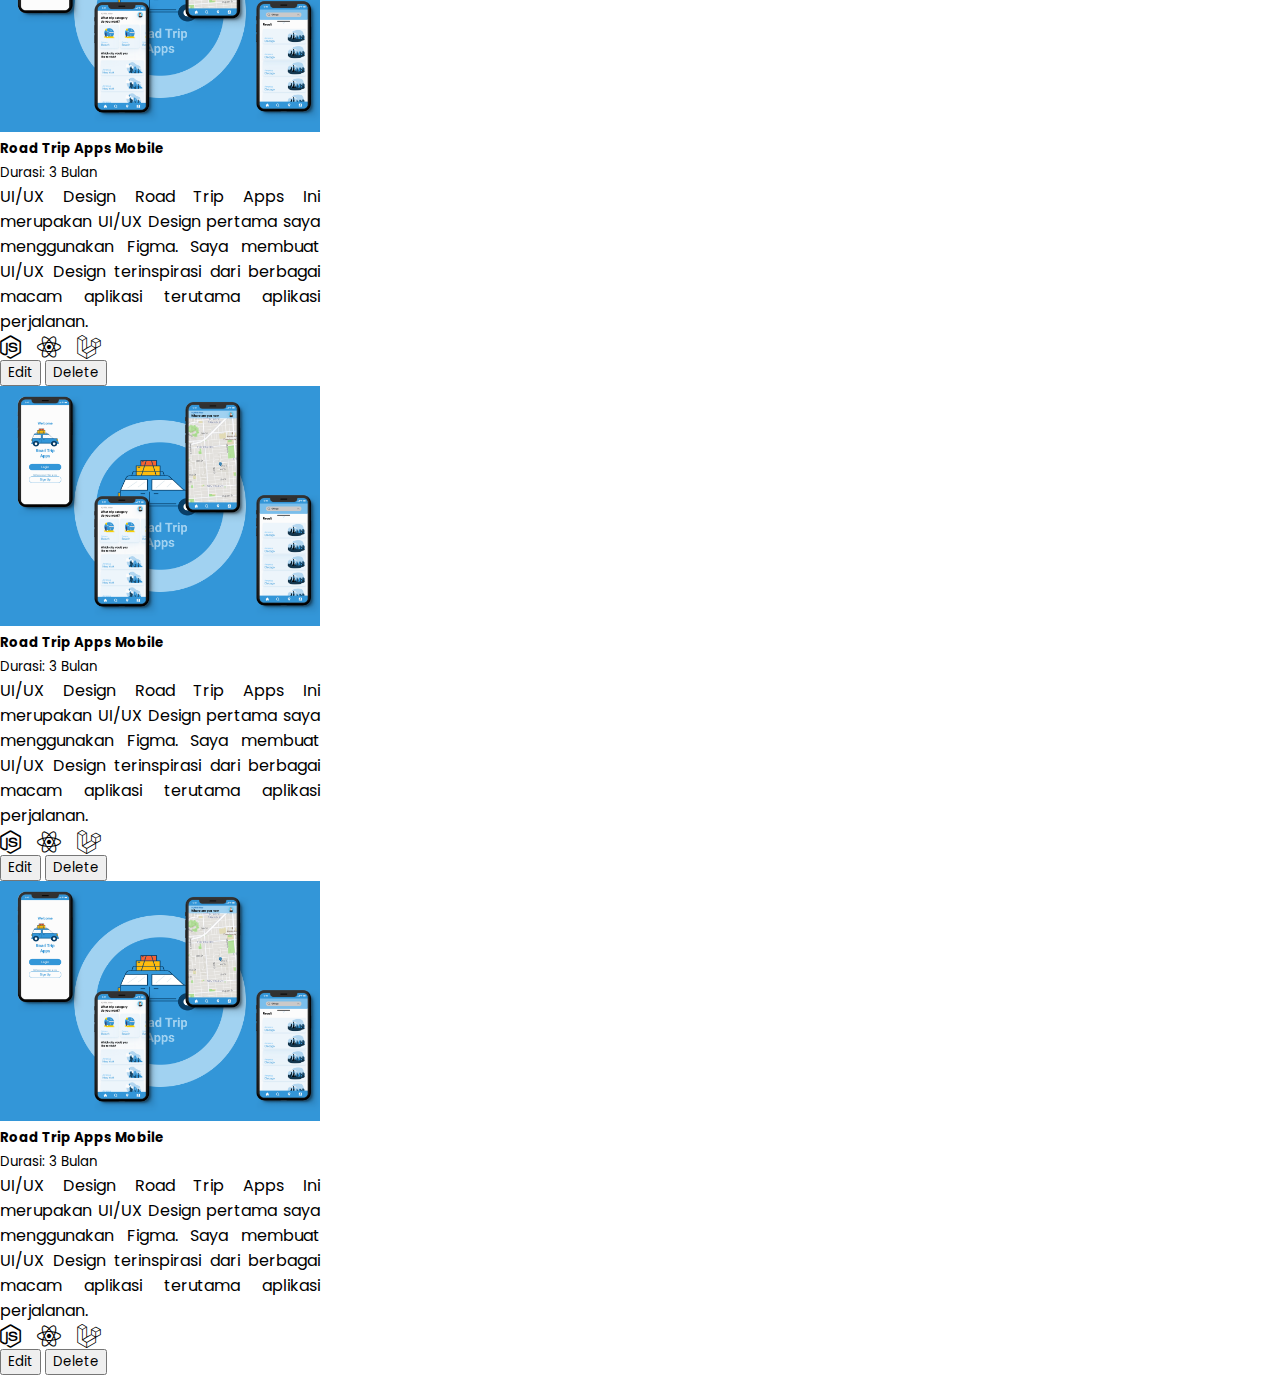
==== commit 76b9d089: "add fixed nav" ====
--- a/index.html
+++ b/index.html
@@ -60,7 +60,7 @@
         />
     </head>
     <body>
-        <nav class="navbar navbar-expand-lg bg-light">
+        <nav class="navbar navbar-expand-lg bg-light fixed-top">
             <div class="container-lg">
                 <a class="navbar-brand" href="#"
                     ><img src="asset/img/brandred.png" alt="logo" height="32" />
@@ -104,12 +104,9 @@
             </div>
         </nav>
 
-        <div
-            class="container-fluid d-flex justify-content-center align-items-center bg-blue"
-        >
+        <div class="container-fluid d-flex justify-content-center align-items-center bg-blue">
             <div class="container-lg">
-                <div
-                    class="d-flex justify-content-center rounded shadow bg-white py-5">
+                <div class="d-flex justify-content-center rounded shadow bg-white py-5">
                     <div class="container-content me-5">
                         <p class="h2 mb-3 fw-bold">Hi, Welcome to My Website</p>
                         <p class="mb-5">
@@ -210,149 +207,124 @@
                 <p class="h2 text-center fw-bold mb-5"> My Project </p>
                 <div class="container bg-white">
                     <div class="row row-cols-3">
-                        <div class="col card bg-light mb-5 p-0 ms-5" style="width: 20rem">
-                            <img
-                                src="asset/img/uplabs.png"
-                                class="card-img-top"
-                                alt=""
-                            />
-                            <div class="card-body">
-                                <h5 class="card-title m-0 p-0">Road Trip Apps Mobile </h5>
-                                <p class="mb-3"><small>Durasi: 3 Bulan</small></p>
-                                <p class="card-text mb-4">
-                                    UI/UX Design Road Trip Apps Ini merupakan UI/UX Design pertama saya menggunakan Figma. Saya membuat UI/UX Design terinspirasi dari berbagai macam aplikasi terutama aplikasi perjalanan.
-                                    
-                                </p>
+                        <div class="col">
+                            <div class="card bg-light mb-5 p-0 ms-5" style="width: 20rem">
+                                <img
+                                    src="asset/img/uplabs.png"
+                                    class="card-img-top"
+                                    alt=""
+                                />
+                                <div class="card-body">
+                                    <h5 class="card-title m-0 p-0">Road Trip Apps Mobile </h5>
+                                    <p class="mb-3"><small>Durasi: 3 Bulan</small></p>
+                                    <p class="card-text mb-4">
+                                        UI/UX Design Road Trip Apps Ini merupakan UI/UX Design pertama saya menggunakan Figma. Saya membuat UI/UX Design terinspirasi dari berbagai macam aplikasi terutama aplikasi perjalanan.
+                                        
+                                    </p>
+                                </div>
+                                <div class="card-body">
+                                    <i class="fa-brands fa-node-js"></i>
+                                    <i class="fa-brands fa-react"></i>
+                                    <i class="fa-brands fa-laravel"></i>
+                                </div>
+                                <div class="d-grid gap-2 d-md-flex mx-auto mb-3 justify-content-center">
+                                    <button class="btn btn-dark col-12 " type="button">
+                                        Edit
+                                    </button>
+                                    <button class="btn btn-dark col-12 " type="button">
+                                        Delete
+                                    </button>
+                                </div>
                             </div>
-                            <div class="card-body">
-                                <i class="fa-brands fa-node-js"></i>
-                                <i class="fa-brands fa-react"></i>
-                                <i class="fa-brands fa-laravel"></i>
+                        </div>
+                        <div class="col">
+                            <div class="card bg-light mb-5 p-0 ms-5" style="width: 20rem">
+                                <img
+                                    src="asset/img/uplabs.png"
+                                    class="card-img-top"
+                                    alt=""
+                                />
+                                <div class="card-body">
+                                    <h5 class="card-title m-0 p-0">Road Trip Apps Mobile </h5>
+                                    <p class="mb-3"><small>Durasi: 3 Bulan</small></p>
+                                    <p class="card-text mb-4">
+                                        UI/UX Design Road Trip Apps Ini merupakan UI/UX Design pertama saya menggunakan Figma. Saya membuat UI/UX Design terinspirasi dari berbagai macam aplikasi terutama aplikasi perjalanan.
+                                        
+                                    </p>
+                                </div>
+                                <div class="card-body">
+                                    <i class="fa-brands fa-node-js"></i>
+                                    <i class="fa-brands fa-react"></i>
+                                    <i class="fa-brands fa-laravel"></i>
+                                </div>
+                                <div class="d-grid gap-2 d-md-flex mx-auto mb-3 justify-content-center">
+                                    <button class="btn btn-dark col-12 " type="button">
+                                        Edit
+                                    </button>
+                                    <button class="btn btn-dark col-12 " type="button">
+                                        Delete
+                                    </button>
+                                </div>
                             </div>
-                            <div class="d-grid gap-2 d-md-flex mx-auto mb-3 justify-content-center">
-                                <button class="btn btn-dark col-12 " type="button">
-                                    Edit
-                                </button>
-                                <button class="btn btn-dark col-12 " type="button">
-                                    Delete
-                                </button>
+                        </div>
+                        <div class="col">
+                            <div class="card bg-light mb-5 p-0 ms-5" style="width: 20rem">
+                                <img
+                                    src="asset/img/uplabs.png"
+                                    class="card-img-top"
+                                    alt=""
+                                />
+                                <div class="card-body">
+                                    <h5 class="card-title m-0 p-0">Road Trip Apps Mobile </h5>
+                                    <p class="mb-3"><small>Durasi: 3 Bulan</small></p>
+                                    <p class="card-text mb-4">
+                                        UI/UX Design Road Trip Apps Ini merupakan UI/UX Design pertama saya menggunakan Figma. Saya membuat UI/UX Design terinspirasi dari berbagai macam aplikasi terutama aplikasi perjalanan.
+                                        
+                                    </p>
+                                </div>
+                                <div class="card-body">
+                                    <i class="fa-brands fa-node-js"></i>
+                                    <i class="fa-brands fa-react"></i>
+                                    <i class="fa-brands fa-laravel"></i>
+                                </div>
+                                <div class="d-grid gap-2 d-md-flex mx-auto mb-3 justify-content-center">
+                                    <button class="btn btn-dark col-12 " type="button">
+                                        Edit
+                                    </button>
+                                    <button class="btn btn-dark col-12 " type="button">
+                                        Delete
+                                    </button>
+                                </div>
                             </div>
-
-                        </div>
-                        <div class="col card bg-light mb-5 p-0 ms-5" style="width: 20rem">
-                            <img
-                                src="asset/img/uplabs.png"
-                                class="card-img-top"
-                                alt=""
-                            />
-                            <div class="card-body">
-                                <h5 class="card-title m-0 p-0">Road Trip Apps Mobile </h5>
-                                <p class="mb-3"><small>Durasi: 3 Bulan</small></p>
-                                <p class="card-text mb-4">
-                                    UI/UX Design Road Trip Apps Ini merupakan UI/UX Design pertama saya menggunakan Figma. Saya membuat UI/UX Design terinspirasi dari berbagai macam aplikasi terutama aplikasi perjalanan.
-                                    
-                                </p>
-                            </div>
-                            <div class="card-body">
-                                <i class="fa-brands fa-node-js"></i>
-                                <i class="fa-brands fa-react"></i>
-                                <i class="fa-brands fa-laravel"></i>
-                            </div>
-
-                            <div class="d-grid gap-2 d-md-flex mx-auto mb-3 justify-content-center">
-                                <button class="btn btn-dark col-12 " type="button">
-                                    Edit
-                                </button>
-                                <button class="btn btn-dark col-12 " type="button">
-                                    Delete
-                                </button>
-                            </div>
-                        </div>
-                        <div class="col card bg-light mb-5 p-0 ms-5" style="width: 20rem">
-                            <img
-                                src="asset/img/uplabs.png"
-                                class="card-img-top"
-                                alt=""
-                            />
-                            <div class="card-body">
-                                <h5 class="card-title m-0 p-0">Road Trip Apps Mobile </h5>
-                                <p class="mb-3"><small>Durasi: 3 Bulan</small></p>
-                                <p class="card-text mb-4">
-                                    UI/UX Design Road Trip Apps Ini merupakan UI/UX Design pertama saya menggunakan Figma. Saya membuat UI/UX Design terinspirasi dari berbagai macam aplikasi terutama aplikasi perjalanan.
-                                    
-                                </p>
-                            </div>
-                            <div class="card-body">
-                                <i class="fa-brands fa-node-js"></i>
-                                <i class="fa-brands fa-react"></i>
-                                <i class="fa-brands fa-laravel"></i>
-                            </div>
-
-                            <div class="d-grid gap-2 d-md-flex mx-auto mb-3 justify-content-center">
-                                <button class="btn btn-dark col-12 " type="button">
-                                    Edit
-                                </button>
-                                <button class="btn btn-dark col-12 " type="button">
-                                    Delete
-                                </button>
-                            </div>
-                        </div>
-                        <div class="col card bg-light mb-5 p-0 ms-5" style="width: 20rem">
-                            <img
-                                src="asset/img/uplabs.png"
-                                class="card-img-top"
-                                alt=""
-                            />
-                            <div class="card-body">
-                                <h5 class="card-title m-0 p-0">Road Trip Apps Mobile </h5>
-                                <p class="mb-3"><small>Durasi: 3 Bulan</small></p>
-                                <p class="card-text mb-4">
-                                    UI/UX Design Road Trip Apps Ini merupakan UI/UX Design pertama saya menggunakan Figma. Saya membuat UI/UX Design terinspirasi dari berbagai macam aplikasi terutama aplikasi perjalanan.
-                                    
-                                </p>
-                            </div>
-                            <div class="card-body">
-                                <i class="fa-brands fa-node-js"></i>
-                                <i class="fa-brands fa-react"></i>
-                                <i class="fa-brands fa-laravel"></i>
-                            </div>
-
-                            <div class="d-grid gap-2 d-md-flex mx-auto mb-3 justify-content-center">
-                                <button class="btn btn-dark col-12 " type="button">
-                                    Edit
-                                </button>
-                                <button class="btn btn-dark col-12 " type="button">
-                                    Delete
-                                </button>
-                            </div>
-                        </div>
-                        <div class="col card bg-light mb-5 p-0 ms-5" style="width: 20rem">
-                            <img
-                                src="asset/img/uplabs.png"
-                                class="card-img-top"
-                                alt=""
-                            />
-                            <div class="card-body">
-                                <h5 class="card-title m-0 p-0">Road Trip Apps Mobile </h5>
-                                <p class="mb-3"><small>Durasi: 3 Bulan</small></p>
-                                <p class="card-text mb-4">
-                                    UI/UX Design Road Trip Apps Ini merupakan UI/UX Design pertama saya menggunakan Figma. Saya membuat UI/UX Design terinspirasi dari berbagai macam aplikasi terutama aplikasi perjalanan.
-                                    
-                                </p>
-                            </div>
-                            <div class="card-body">
-                                <i class="fa-brands fa-node-js"></i>
-                                <i class="fa-brands fa-react"></i>
-                                <i class="fa-brands fa-laravel"></i>
-                            </div>
-
-                            <div class="d-grid gap-2 d-md-flex mx-auto mb-3 justify-content-center">
-                                <button class="btn btn-dark col-12 " type="button">
-                                    Edit
-                                </button>
-                                <button class="btn btn-dark col-12 " type="button">
-                                    Delete
-                                </button>
+                        </div>
+                        <div class="col">
+                            <div class="card bg-light mb-5 p-0 ms-5" style="width: 20rem">
+                                <img
+                                    src="asset/img/uplabs.png"
+                                    class="card-img-top"
+                                    alt=""
+                                />
+                                <div class="card-body">
+                                    <h5 class="card-title m-0 p-0">Road Trip Apps Mobile </h5>
+                                    <p class="mb-3"><small>Durasi: 3 Bulan</small></p>
+                                    <p class="card-text mb-4">
+                                        UI/UX Design Road Trip Apps Ini merupakan UI/UX Design pertama saya menggunakan Figma. Saya membuat UI/UX Design terinspirasi dari berbagai macam aplikasi terutama aplikasi perjalanan.
+                                        
+                                    </p>
+                                </div>
+                                <div class="card-body">
+                                    <i class="fa-brands fa-node-js"></i>
+                                    <i class="fa-brands fa-react"></i>
+                                    <i class="fa-brands fa-laravel"></i>
+                                </div>
+                                <div class="d-grid gap-2 d-md-flex mx-auto mb-3 justify-content-center">
+                                    <button class="btn btn-dark col-12 " type="button">
+                                        Edit
+                                    </button>
+                                    <button class="btn btn-dark col-12 " type="button">
+                                        Delete
+                                    </button>
+                                </div>
                             </div>
                         </div>
                     </div>
--- a/style.css
+++ b/style.css
@@ -13,7 +13,7 @@
 }
 
 .container-fluid{
-  height: 92vh;
+  height: 100vh;
 }
 
 .container-content{
